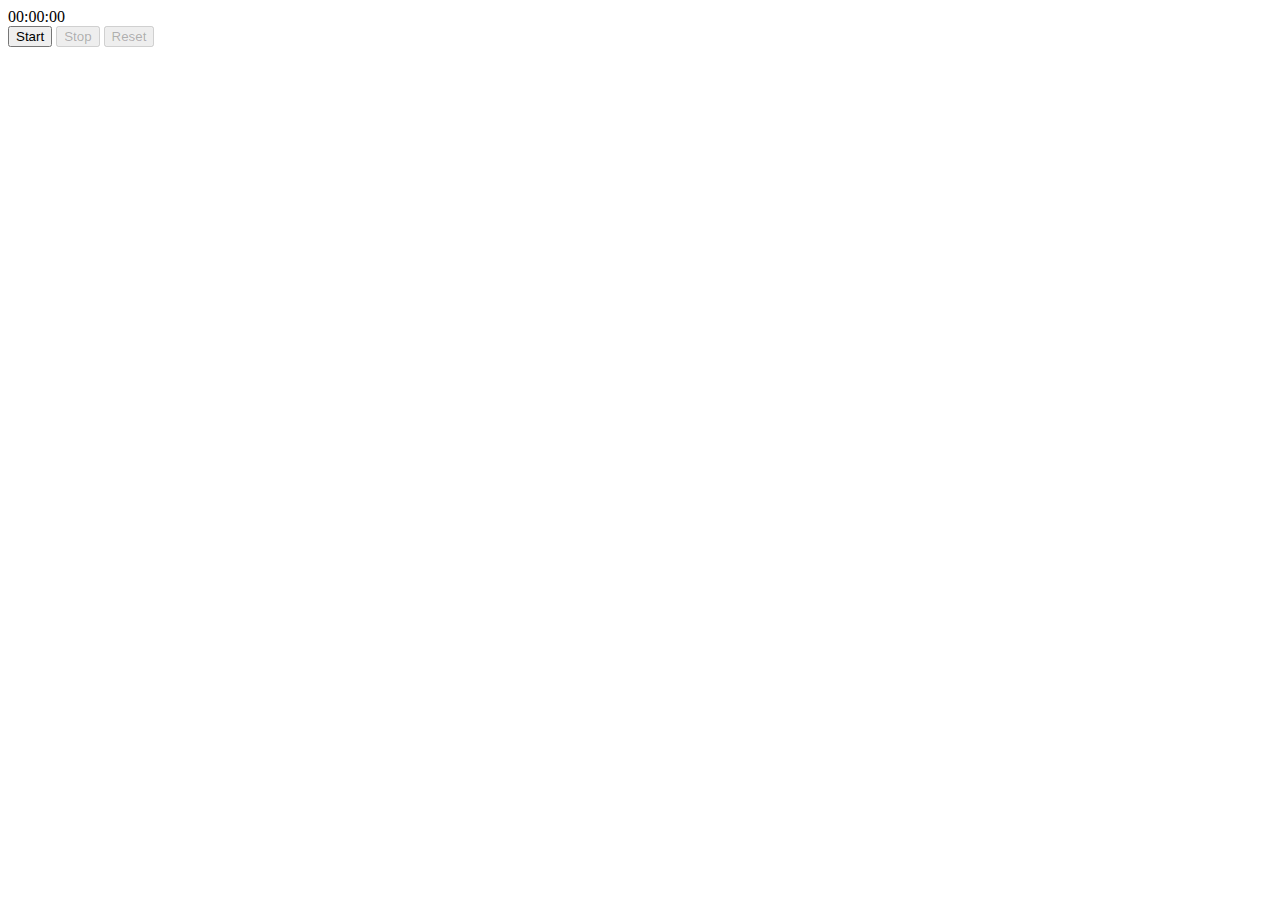
==== Mystopwatch/index.html @ e52be1cf "Initial commit" ====
<!DOCTYPE html>
<html lang="ja">
<head>
  <meta charset="UTF-8">
  <meta name="viewport" content="width=device-width, initial-scale=1.0">
  <title>Stopwatch</title>
  <link rel="stylesheet" href="css/style.css">
</head>
<body>
  <div id='timer'>00:00:00</div>
  <button id='start'>Start</button>
  <button id='stop'>Stop</button>
  <button id='reset'>Reset</button>

  <script src="js/main.js"></script>
</body>
</html>
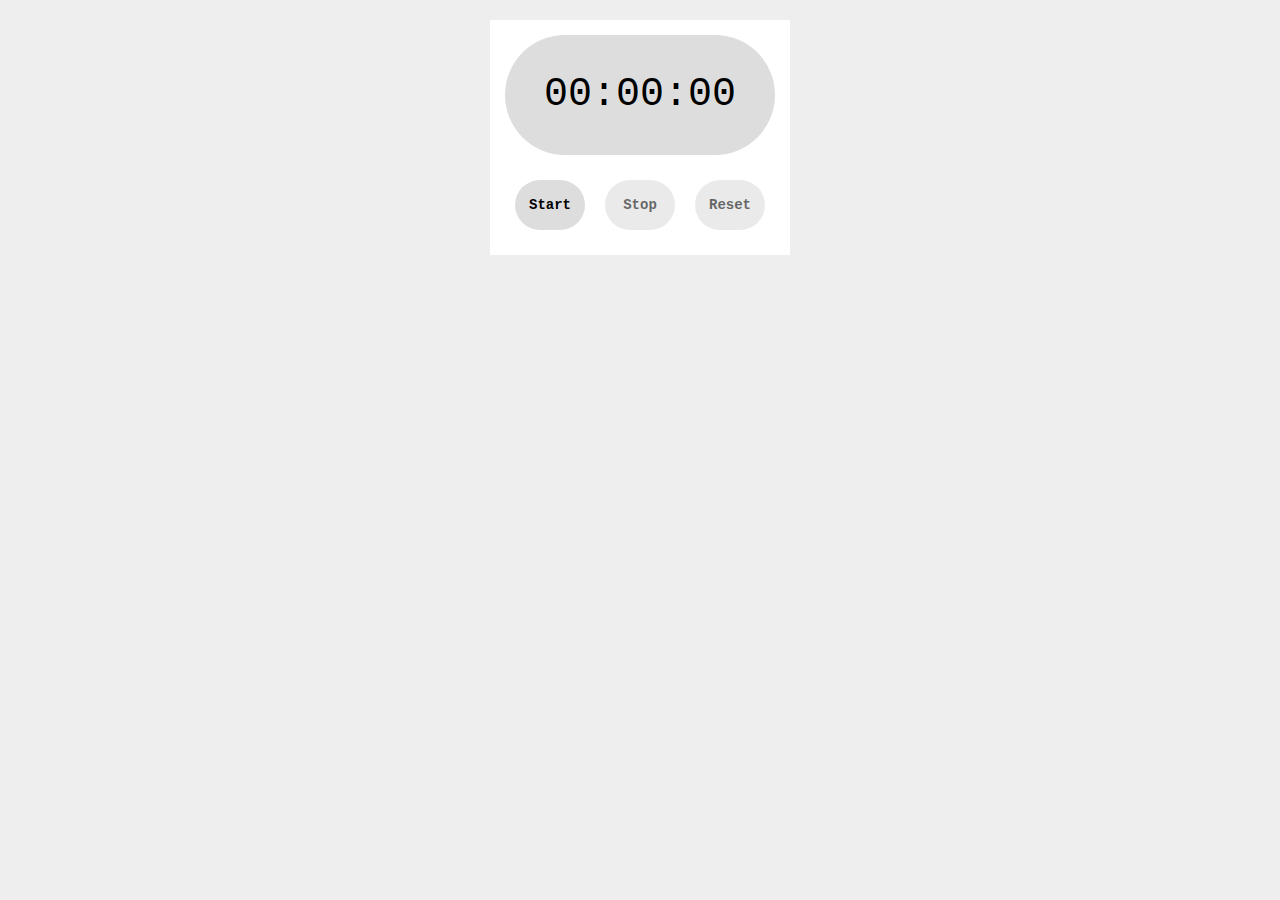
==== commit 803ea580: "stopwatch_success" ====
--- a/Mystopwatch/index.html
+++ b/Mystopwatch/index.html
@@ -7,10 +7,14 @@
   <link rel="stylesheet" href="css/style.css">
 </head>
 <body>
-  <div id='timer'>00:00:00</div>
-  <button id='start'>Start</button>
-  <button id='stop'>Stop</button>
-  <button id='reset'>Reset</button>
+  <div class='container'>
+    <div id='timer'>00:00:00</div>
+    <div class='controls'>
+      <div class='btn' id='start'>Start</div>
+      <div class='btn' id='stop'>Stop</div>
+      <div class='btn' id='reset'>Reset</div>
+    </div>
+  </div>
 
   <script src="js/main.js"></script>
 </body>
--- a/Mystopwatch/css/style.css
+++ b/Mystopwatch/css/style.css
@@ -0,0 +1,42 @@
+body{
+  font-family: 'Courier New', Courier, monospace;
+  font-size: 14px;
+  background-color:#eee;
+}
+
+.container{
+  margin: 20px auto;
+  width: 270px;
+  background-color: #fff;
+  padding: 15px;
+  text-align: center;
+}
+
+#timer{
+  background-color: #ddd;
+  height: 120px;
+  line-height: 120px;
+  font-size: 40px;
+  margin-bottom: 15px;
+  border-radius: 3em;
+}
+.controls{
+  display: flex;
+  justify-content: space-between;
+}
+
+.btn{
+  background-color: #ddd;
+  height: 40px;
+  width: 80px;
+  line-height: 40px;
+  margin: 10px;
+  border-radius: 2em;
+  padding: 5px;
+  font-weight: bold;
+  cursor: pointer;
+}
+
+.inactive{
+  opacity: 0.6;
+}